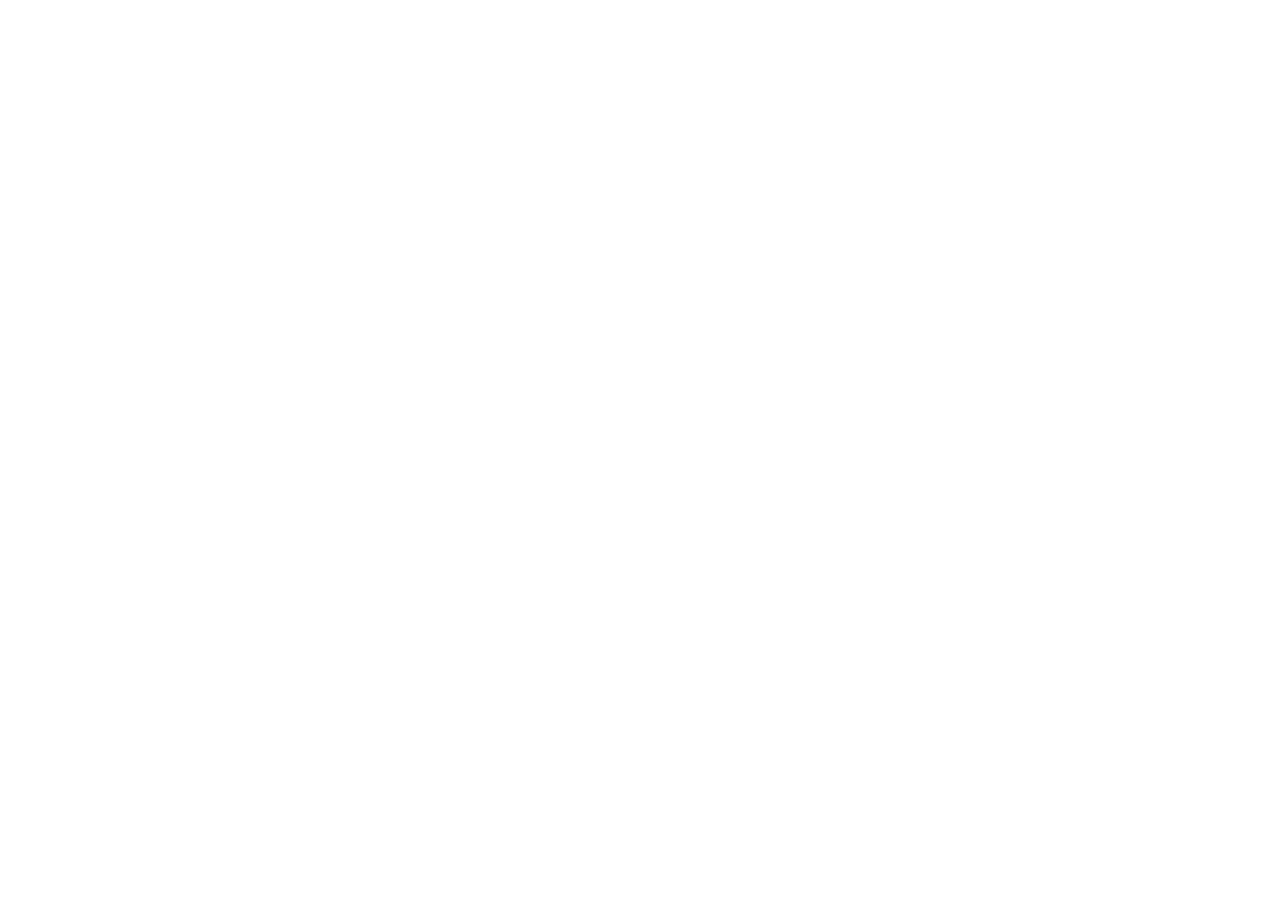
==== about.html @ 897e8655 "Create new about page" ====
<!DOCTYPE html>
<html lang="en">

<head>
  <meta charset="UTF-8">
  <meta http-equiv="X-UA-Compatible" content="IE=edge">
  <meta name="viewport" content="width=device-width, initial-scale=1.0">
  <title>About</title>
</head>

<body>

</body>

</html>
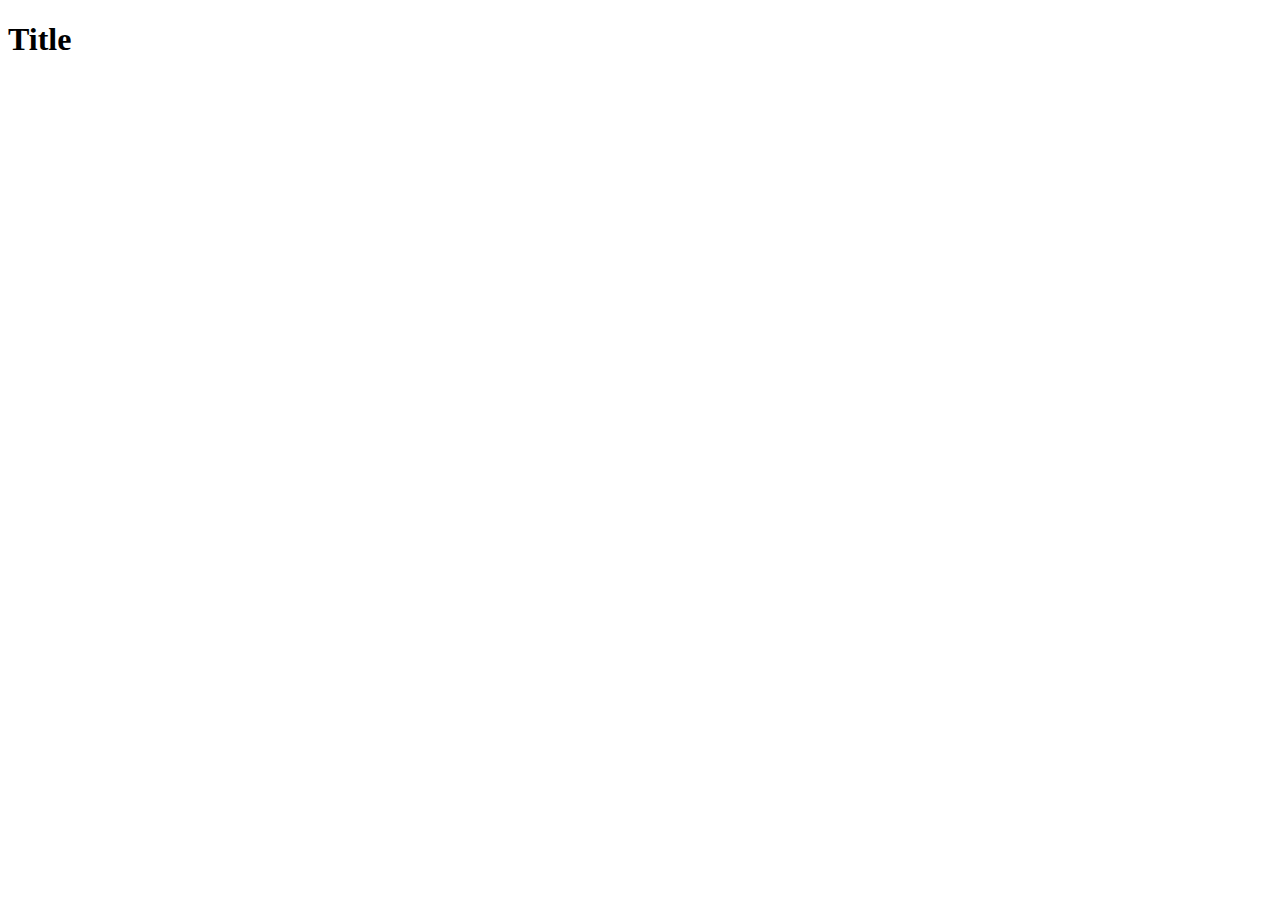
==== commit 25a44563: "Add title to about page" ====
--- a/about.html
+++ b/about.html
@@ -10,6 +10,8 @@
 
 <body>
 
+  <h1>Title</h1>
+
 </body>
 
 </html>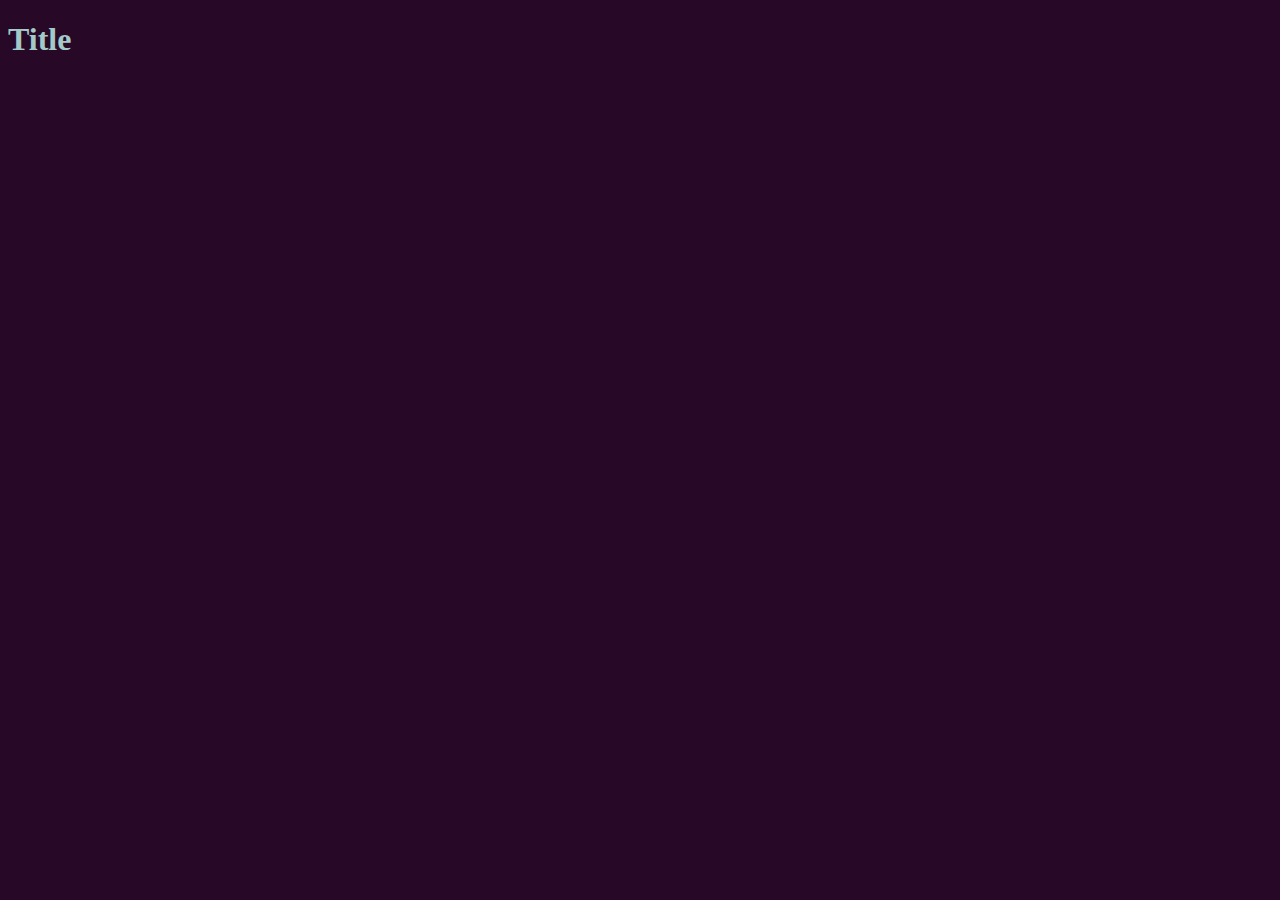
==== commit a8a39345: "add css file about" ====
--- a/about.html
+++ b/about.html
@@ -6,6 +6,7 @@
   <meta http-equiv="X-UA-Compatible" content="IE=edge">
   <meta name="viewport" content="width=device-width, initial-scale=1.0">
   <title>About</title>
+  <link rel="stylesheet" href="about.css">
 </head>
 
 <body>
--- a/about.css
+++ b/about.css
@@ -0,0 +1,7 @@
+body {
+  background: rgb(39, 8, 39);
+}
+
+h1 {
+  color: rgb(164, 201, 201);
+}